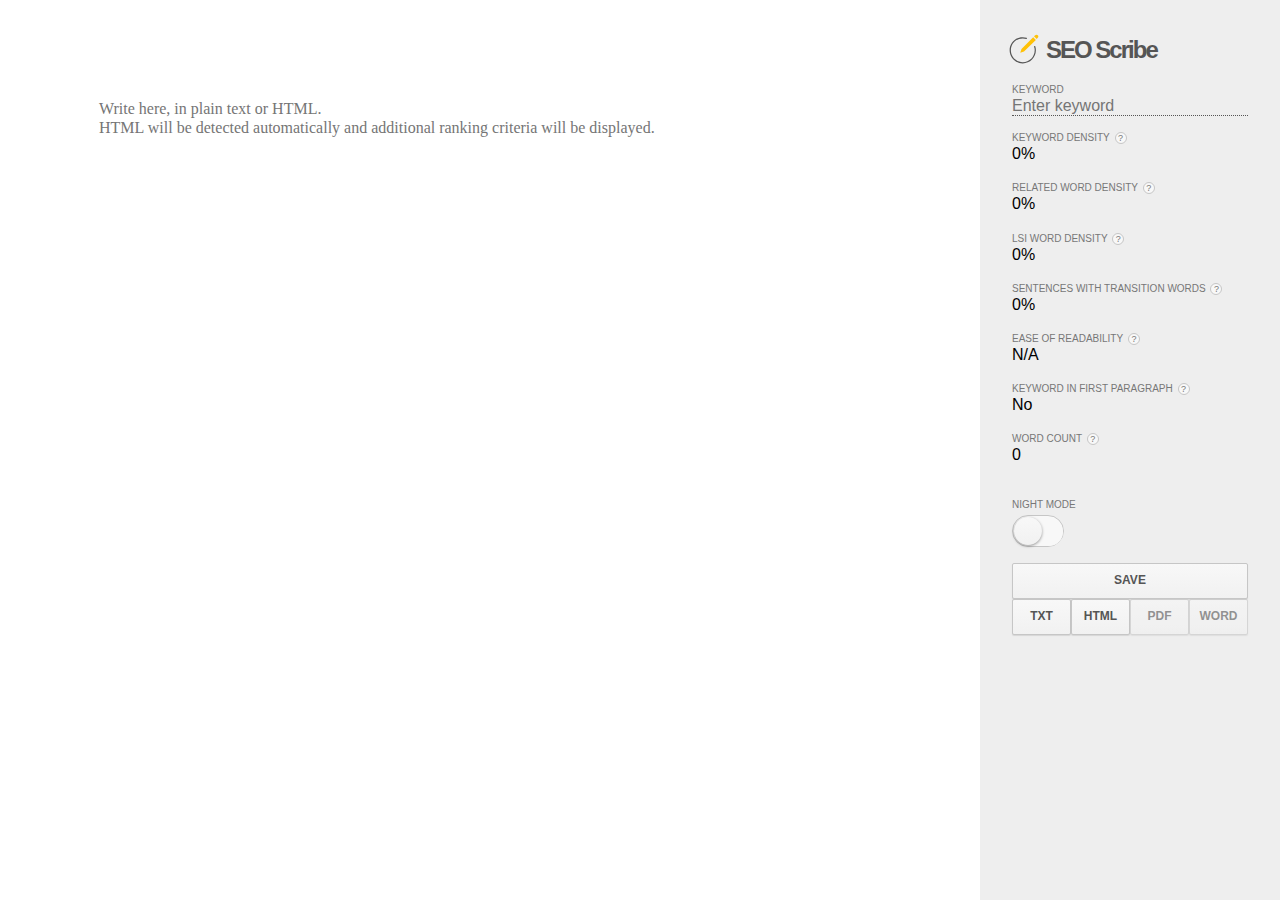
==== editor-deprecated/index.html @ c1af1182 "Rename editor/index.html to editor-deprecated/index.html" ====
<!doctype html>
<html lang="en" dir="ltr" data-night-mode="off" data-font-loaded="false" data-menu-open="false" data-has-html="false">
  <head>
    <meta charset="utf-8">
    <meta name="viewport" content="width=device-width,initial-scale=1,minimum-scale=1,maximum-scale=1,user-scalable=no,shrink-to-fit=no">
    <base href="https://seoscribe.net/">
    <link rel="manifest" href="https://seoscribe.net/manifest.json">
    <link rel="canonical" href="https://seoscribe.net">
    <link rel="publisher" href="https://plus.google.com/+">
    <link rel="icon" href="https://seoscribe.net/assets/img/favicon.ico">
    <meta name="format-detection" content="telephone=no;email=no">
    <meta name="MobileOptimized" content="width">
    <meta name="HandheldFriendly" content="true">
    <meta name="referrer" content="origin">
    <meta name="description" content="">
    <title>SEO Scribe &middot; the SEO Text Editor &middot; </title>
    <!--[if IE]><meta http-equiv="X-UA-Compatible" content="IE=edge"><![endif]-->
    <style>
      html{-webkit-text-size-adjust:100%;-webkit-font-smoothing:antialiased;-webkit-font-smoothing:subpixel-antialiased;-webkit-tap-highlight-color:rgba(0,0,0,0);-webkit-overflow-scrolling:touch;-webkit-box-sizing:border-box;-moz-box-sizing:border-box;box-sizing:border-box;touch-action:manipulation;font:normal normal 400 16px/1.2 Roboto,-apple-system,BlinkMacSystemFont,Helvetica,Arial,Helmet,Freesans,sans-serif}
      *,:before,:after{-webkit-box-sizing:border-box;-moz-box-sizing:border-box;box-sizing:border-box;touch-action:manipulation;margin:0;padding:0;border:0;font:inherit}:active,:focus{outline:0}article,footer,header,main,nav,section,video{display:block}
      html,body{height:100%;background:#eee;overflow:hidden}
      a{-webkit-text-decoration-skip:objects;text-decoration:none}button,input,textarea{-webkit-appearance:none;-webkit-border-radius:0;border-radius:0;background:0 0}button,img,video{-webkit-touch-callout:none}button,a,img,video{-webkit-user-select:none;-moz-user-select:none}button,a{color:inherit;cursor:pointer}textarea{resize:none}[disabled]{opacity:.6;cursor:not-allowed;-webkit-pointer-events:none;pointer-events:none}[hidden]{display:none}video::-webkit-media-controls{display:none}video::-webkit-media-controls-play-button{display:none}video::-webkit-media-controls-volume-slider{display:none}video::-webkit-media-controls-mute-button{display:none}video::-webkit-media-controls-timeline{display:none}video::-webkit-media-controls-current-time-display{display:none}details summary::-webkit-details-marker{display:none}details summary::-moz-details-marker{display:none}details summary::details-marker{display:none}::-webkit-scrollbar{width:4px}::-webkit-scrollbar-thumb{background:#111;-webkit-border-radius:4px;border-radius:4px}::-webkit-scrollbar-track{background-color:transparent;background:rgba(0,0,0,0)}::selection{background:#111;color:#fff}::-moz-selection{background:#111;color:#fff}
      html[data-font-loaded="true"] {
        font-family: Karla,Roboto,-apple-system,BlinkMacSystemFont,Helvetica,Arial,Helmet,Freesans,sans-serif;
      }
      aside {
        -webkit-overflow-scrolling: touch;
        position: absolute;
        right: 0;
        top: 0;
        bottom: 0;
        width: 300px;
        padding: 16px 16px 0 16px;
        overflow-y: scroll;
        overflow-x: hidden;
        background: #eee;
        z-index: 10;
        opacity: 0;
        visibility: hidden;
        box-shadow: 0 10px 100px rgba(50,50,93,.1), 0 5px 35px rgba(50,50,93,.15), 0 0 15px rgba(0,0,0,.1);
        -webkit-transform: scale(0);
        transform: scale(0);
        transition: .3s cubic-bezier(.4,0,.2,1) opacity,.3s cubic-bezier(.4,0,.2,1) visibility;
      }
      [data-menu-open="true"] aside {
        opacity: 1;
        visibility: visible;
        -webkit-transform: scale(1);
        transform: scale(1);
      }
      h1 {
        position: relative;
        background: #eee;
        font-size: 24px;
        font-weight: 700;
        letter-spacing: -2px;
        line-height: 36px;
        color: #555;
        margin-bottom: 16px;
      }
      h1:before {
        content:'';
        display: block;
        position: absolute;
        top: 2px;
        left: -3px;
        background-image:url(data:image/svg+xml,%3Csvg%20xmlns%3D%22http%3A//www.w3.org/2000/svg%22%20width%3D%2248%22%20height%3D%2248%22%20viewBox%3D%220%200%2048%2048%22%3E%3Cpath%20fill%3D%22%23555%22%20d%3D%22M40.8%2019c-.5.2-.8.8-.7%201.3.8%201.8%201%203.8%201%205.7%200%2010.5-8.4%2019-19%2019S3%2036.5%203%2026%2011.5%207%2022%207c2%200%204%20.3%205.7%201%20.5%200%201-.3%201.2-.8%200-.5-.3-1-.8-1.2-2-.7-4.2-1-6.3-1C10.3%205%201%2014.4%201%2026s9.4%2021%2021%2021%2021-9.4%2021-21c0-2-.3-4.3-1-6.3%200-.5-.7-.8-1.2-.6z%22/%3E%3Cpath%20fill%3D%22%23ffc107%22%20d%3D%22M38.7%205L20%2024l-2%206%206-2L43%209.4M44.3%208L46%206c1.3-1%201.3-3%200-4-1-1.3-3-1.3-4%200l-2%201.7L44.4%208z%22/%3E%3C/svg%3E);
        background-size: 30px 30px;
        background-repeat: no-repeat;
        height: 32px;
        width: 32px;
      }
      h1 span {
        margin-left: 34px;
      }
      aside details, aside div {
        position: relative;
        padding: 0 0 16px 0;
      }
      #btn_menu {
        position: absolute;
        z-index: 100;
        display: block;
        width: 38px;
        height: 38px;
        top: 16px;
        right: 8px;
        font-size: 38px;
        color: #666;
      }
      #btn_menu:after {
        content:'\2261';
        position: absolute;
        top: 0;
        left: 0;
        bottom: 0;
        right: 0;
        line-height: 38px;
      }
      main {
        position: absolute;
        top: 0;
        left: 0;
        bottom: 0;
        right: 0;
      }
      main textarea[disabled] {
        opacity: 1;
      }
      main textarea {
        -webkit-overflow-scrolling: touch;
        position: absolute;
        top: 0;
        left: 0;
        right: 0;
        bottom: 0;
        padding: 16px 48px 16px 16px;
        background: #fff;
        font-family: Georgia,Times,serif;
        width: 100%;
        height: 100%;
        min-width: 100%;
        min-height: 100%;
        max-width: 100%;
        max-height: 100%;
        overflow-x: hidden;
        overflow-y: scroll;
        box-shadow: 0 1px 3px rgba(0,0,0,0.1);
        resize: none;
      }
      summary, label[for] {
        display: block;
        position: relative;
        font-size: 10px;
        cursor: pointer;
        color: #777;
        text-transform: uppercase;
        z-index: 2;
      }
      summary > span, label[for] > span {
        position: absolute;
        margin-left: 1ex;
        width: 12px;
        height: 12px;
        font-size: 9px;
        text-align: center;
        background-color: #f8f8f8;
        border: 1px solid #c6c6c6;
        border-radius: 50%;
      }
      summary > span:hover, label[for] > span:hover {
        color: #3f51b5;
        border-color: #3f51b5;
      }
      output {
        display: block;
        border-bottom: 3px solid transparent;
      }
      .btns {
        font-size: 0;
        white-space: nowrap;
      }
      .exp {
        display: inline-block;
        width: 25%;
        padding: 0;
      }
      .exp:last-of-type {
        margin-right: 0;
      }
      aside button {
        display: block;
        background-color: #f8f8f8;
        background-image: linear-gradient(180deg,#f8f8f8,#f1f1f1);
        border: 1px solid #c6c6c6;
        box-shadow: 0 1px 1px rgba(0,0,0,0.1);
        color: #555;
        height: 36px;
        line-height: 27px;
        border-radius: 2px;
        cursor: pointer;
        font-size: 12px;
        font-weight: 700;
        width: 100%;
        padding: 0 16px;
        text-align: center;
        text-transform: uppercase;
      }
      aside button:hover {
        border-color: #999;
        box-shadow: 0 1px 1px rgba(0,0,0,.2);
        color: #555;
      }
      aside button:focus {
        border-color: rgb(63,81,181);
        box-shadow: 0 1px 1px rgba(63,81,181,.2);
        color: rgb(63,81,181);
      }
      #keyword {
        position: relative;
        z-index: 2;
        width: 100%;
        border-bottom: 1px dotted #555;
      }
      #keyword ~ .overlay {
        position: absolute;
        top: -8px;
        left: -8px;
        right: -8px;
        bottom: 8px;
        z-index: 1;
        box-shadow: 0 1px 3px rgba(0,0,0,0.1);
        border-radius: 1px;
        background: #fff;
        opacity: 0;
        visibility: hidden;
        transition-property: opacity, visibility;
        transition-timing-function: cubic-bezier(.4,0,.2,1);
        transition-duration: .2s;
      }
      #keyword:focus ~ .overlay {
        opacity: 1;
        visibility: visible;
      }
      .label-switch {
        border-radius: 32px;
        cursor: pointer;
        display: block;
        height: 32px;
        position: relative;
        width: 52px;
        margin-top:4px;
      }
      .label-switch input[type="checkbox"] {
        display: none;
      }
      .label-switch input[type="checkbox"] + .switch {
        background-color: #f8f8f8;
        border: 1px solid #c6c6c6;
        border-radius: 32px;
        cursor: pointer;
        height: 32px;
        margin: 0;
        padding: 0;
        position: relative;
        /*transition: .3s cubic-bezier(.4,0,.2,1) background-color;*/
        width: 52px;
        z-index: 0;
      }
      .label-switch input[type="checkbox"] + .switch:before {
        position: absolute;
        top: 2px;
        right: 0;
        bottom: 0;
        left: 2px;
        background-color: #f8f8f8;
        border-radius: 32px;
        content: '';
        height: 28px;
        -webkit-transform: scale(1);
        transform: scale(1);
        /*transition: .3s cubic-bezier(.4,0,.2,1) transform;*/
        width: 48px;
        z-index: 1;
      }
      .label-switch input[type="checkbox"] + .switch:after {
        position: absolute;
        top: 1px;
        right: 0;
        bottom: 0;
        left: 1px;
        height: 28px;
        width: 28px;
        background-color: #f8f8f8;
        background-image: linear-gradient(180deg,#f8f8f8,#f1f1f1);
        border-radius: 28px;
        box-shadow: 0 1px 3px rgba(0,0,0,.4);
        content: '';
        transition: left 0.3s ease;
        z-index: 2;
      }
      .label-switch input[type="checkbox"]:checked + .switch {
        background: #333;
      }
      .label-switch input[type="checkbox"]:checked + .switch:before {
        -webkit-transform: scale(0);
        transform: scale(0);
      }
      .label-switch input[type="checkbox"]:checked + .switch:after {
        left: 22px;
      }
      .switch-row {
        margin-top: 15px;
      }
      .warning {
        font-size: 12px;
        font-weight: 700;
        color: #111;
        background: rgba(255,204,0,.7);
        padding: 2px 4px;
        margin-bottom: 1px;
        border-radius: 2px;
      }
      [data-menu-open="true"] #btn_menu:after {
        content:'\00D7';
      }
      [data-has-html="true"] main textarea {
        font-family: Consolas,Menlo,Monaco,Cousine,"Anonymous Pro",Inconsolata,"Courier New",Courier,monospace;
      }
      [data-night-mode="on"],
      [data-night-mode="on"] body {
        background: #444;
        color: #fff;
      }
      [data-night-mode="on"] aside {
        background: #444;
      }
      [data-night-mode="on"] summary,
      [data-night-mode="on"] label[for] {
        color: #bbb;
      }
      [data-night-mode="on"] input[type="text"] {
        color: #fff;
      }
      [data-night-mode="on"] summary > span,
      [data-night-mode="on"] label[for] > span {
        background-color: #333;
        color: #eee;
        border-color: #333;
      }
      [data-night-mode="on"] summary > span:hover,
      [data-night-mode="on"] label[for] > span:hover {
        color: #ffcc00;
        border-color: #ffcc00;
      }
      [data-night-mode="on"] aside button {
        background-color: #333;
        background-image: linear-gradient(180deg,#484848,#414141);
        border: 1px solid #333;
        color: #ccc;
      }
      [data-night-mode="on"] aside button:hover {
        border-color: #222;
        box-shadow: 0 1px 1px rgba(0,0,0,.2);
        color: #ccc;
      }
      [data-night-mode="on"] aside button:focus {
        border-color: #ffcc00;
        box-shadow: 0 1px 1px rgba(255, 204, 0, .2);
        color: #ffcc00;
      }
      [data-night-mode="on"] #keyword ~ .overlay {
        background: #555;
      }
      [data-night-mode="on"] main textarea {
        background: #555;
        color: #fff;
      }
      [data-night-mode="on"] .label-switch input[type="checkbox"] + .switch {
        border: 1px solid #444;
      }
      [data-night-mode="on"] .label-switch input[type="checkbox"] + .switch:after {
        background-color: #333;
        background-image: linear-gradient(180deg,#484848,#414141);
      }
      [data-night-mode="on"] h1 {
        background: #444;
        color: #bbb;
      }
      [data-night-mode="on"] h1:before {
        background-image:url(data:image/svg+xml,%3Csvg%20xmlns%3D%22http%3A//www.w3.org/2000/svg%22%20width%3D%2248%22%20height%3D%2248%22%20viewBox%3D%220%200%2048%2048%22%3E%3Cpath%20fill%3D%22%23bbb%22%20d%3D%22M40.8%2019c-.5.2-.8.8-.7%201.3.8%201.8%201%203.8%201%205.7%200%2010.5-8.4%2019-19%2019S3%2036.5%203%2026%2011.5%207%2022%207c2%200%204%20.3%205.7%201%20.5%200%201-.3%201.2-.8%200-.5-.3-1-.8-1.2-2-.7-4.2-1-6.3-1C10.3%205%201%2014.4%201%2026s9.4%2021%2021%2021%2021-9.4%2021-21c0-2-.3-4.3-1-6.3%200-.5-.7-.8-1.2-.6z%22/%3E%3Cpath%20fill%3D%22%23ffcc00%22%20d%3D%22M38.7%205L20%2024l-2%206%206-2L43%209.4M44.3%208L46%206c1.3-1%201.3-3%200-4-1-1.3-3-1.3-4%200l-2%201.7L44.4%208z%22/%3E%3C/svg%3E);
      }
      [data-night-mode="on"] h1:after {
        background: #444;
      }
      [data-night-mode="on"] #btn_menu {
        color: #bbb;
      }
      @media screen and (min-width: 414px){
        aside {
          padding: 32px 32px 0 32px;
        }
        main textarea {
          padding: 32px 48px 32px 32px;
        }
      }
      @media screen and (min-width: 737px){
        main {
          right: 300px;
        }
        aside {
          box-shadow: none;
          opacity: 1;
          visibility: visible;
          -webkit-transform: scale(1);
          transform: scale(1);
        }
        #btn_menu {
          display: none;
        }
      }
      @media screen and (min-width: 768px) and (min-height: 580px){
        main textarea {
          padding: 99px;
        }
      }
    </style>
  </head>
  <body>
    <aside>
      <h1>
        <span>SEO Scribe</span>
      </h1>
      <details open>
        <summary>Keyword</summary>
        <input id="keyword" type="text" tabindex="2" placeholder="Enter keyword" pattern=".{1,}" required>
        <span class="overlay" aria-hidden="true" role="presentation"></span>
      </details>
      <details open>
        <summary>Keyword density <span title="Percentage of total words that are keywords. Should be more than 0% and less than 5%.">?</span></summary>
        <output id="keyword_density">0%</output>
      </details>
      <details open>
        <summary>Related word density <span title="Percentage of total words that are words related to keyword. Should be more than 0% and less than 10%.">?</span></summary>
        <output id="rel_density">0%</output>
      </details>
      <details open>
        <summary>LSI word density <span title="Percentage of total words that are latent semantic keywords/phrases. Should be more than 0% and less than 10%.">?</span></summary>
        <output id="lsi_density">0%</output>
      </details>
      <details open>
        <summary>Sentences with transition words <span title="Transition words are a good indicator of better quality content, and should appear in your content where possible.">?</span></summary>
        <output id="trn_density">0%</output>
      </details>
      <details open>
        <summary>Ease of Readability <span title="A measurement of how easy your content is to read, using the Flesch-Kincaid reading ease metric. Lower is better.">?</span></summary>
        <output id="readability_score">N/A</output>
      </details>
      <details open hidden>
        <summary>SMOG Score <span title="The SMOG index is an alternative metric for readability, more accurate than Flesch-Kincaid. A lower score indicates a more readable text.">?</span></summary>
        <output id="smog_score">N/A</output>
      </details>
      <details open>
        <summary>Keyword in first paragraph <span title="Your keyword should appear in the first paragraph of your content.">?</span></summary>
        <output id="keyword_first_paragraph">No</output>
      </details>
      <details open hidden>
        <summary>Keyword in headings <span title="Your keyword should appear in your headings as well as your title and meta description.">?</span></summary>
        <output id="keyword_headings">No</output>
      </details>
      <details open>
        <summary>Word count <span title="Total word count of your content. This should be a minimum of 300 words.">?</span></summary>
        <output id="word_count">0</output>
      </details>
      <div class="warning" hidden>
        0 sentences starting with same word
      </div>
      <div class="warning" id="ss_warn" hidden>
        Consider shortening some sentences
      </div>
      <div class="warning" id="sp_warn" hidden>
        Consider breaking up long paragraphs
      </div>
      <div class="warning" hidden>
        0 transition words/phrases
      </div>
      <div class="warning" hidden>
        0% in passive voice
      </div>
      <div class="warning" id="no_hdngs" hidden>
        Use headings to structure your content
      </div>
      <div class="warning" id="no_links" hidden>
        Don't forget to include external links
      </div>
      <div class="warning" id="no_lists" hidden>
        Consider using lists in your content
      </div>
      <div class="warning" id="no_imgs" hidden>
        Adding images can improve quality
      </div>
      <div class="warning" id="no_img_alts" hidden>
        Images should have alternate text
      </div>
      <div class="switch-row">
        <label for="night_mode">Night mode</label>
        <label class="label-switch">
          <input type="checkbox" id="night_mode">
          <div class="switch"></div>
        </label>
      </div>
      <div class="btns">
        <button type="button" id="save_storage" tabindex="3">Save</button>
        <button type="button" id="exp_txt" class="exp" tabindex="4" data-txt-type="plain">Txt</button>
        <button type="button" id="exp_htm" class="exp" tabindex="5" data-txt-type="html">HTML</button>
        <button type="button" id="exp_pdf" class="exp" tabindex="6" data-txt-type="html" disabled>PDF</button>
        <button type="button" id="exp_wrd" class="exp" tabindex="7" data-txt-type="html" disabled>Word</button>
      </div>
    </aside>
    <main>
      <textarea placeholder="Write here, in plain text or HTML.&nbsp;
HTML will be detected automatically and additional ranking criteria will be displayed." tabindex="1" autocomplete="off" minlength="1" required></textarea>
    </main>
    <button id="btn_menu"></button>
    <!--[if lt IE 9]>
      <script src="https://cdnjs.cloudflare.com/ajax/libs/html5shiv/3.7.2/html5shiv.min.js"></script>
      <script src="https://cdnjs.cloudflare.com/ajax/libs/respond.js/1.4.2/respond.min.js"></script>
    <![endif]-->
    <script src="https://cdn.polyfill.io/v2/polyfill.js?features=querySelector,Array.prototype.forEach,Array.prototype.filter,Array.prototype.map,Array.prototype.reduce,Element.prototype.classList,XMLHttpRequest"></script>
    <script src="https://seoscribe.net/assets/js/event-listener-options.shim.js"></script>
    <script async defer src="https://seoscribe.net/assets/js/editor.js"></script>
  </body>
</html>
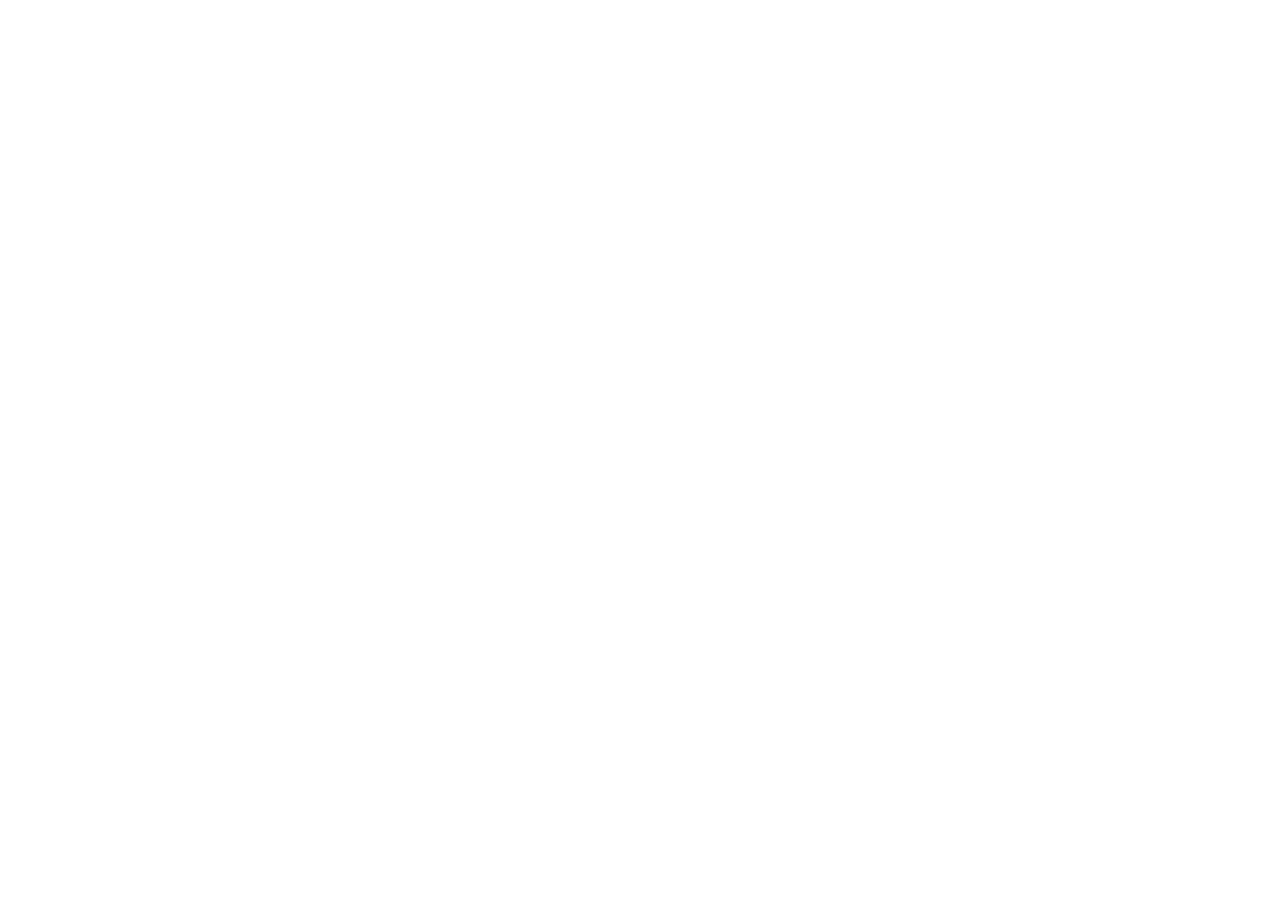
==== commit dedfde5e: "Update index.html" ====
--- a/editor-deprecated/index.html
+++ b/editor-deprecated/index.html
@@ -4,6 +4,7 @@
     <meta charset="utf-8">
     <meta name="viewport" content="width=device-width,initial-scale=1,minimum-scale=1,maximum-scale=1,user-scalable=no,shrink-to-fit=no">
     <base href="https://seoscribe.net/">
+    <meta http-equiv="refresh" content="0;url=https://seoscribe.net/editor/">
     <link rel="manifest" href="https://seoscribe.net/manifest.json">
     <link rel="canonical" href="https://seoscribe.net">
     <link rel="publisher" href="https://plus.google.com/+">
